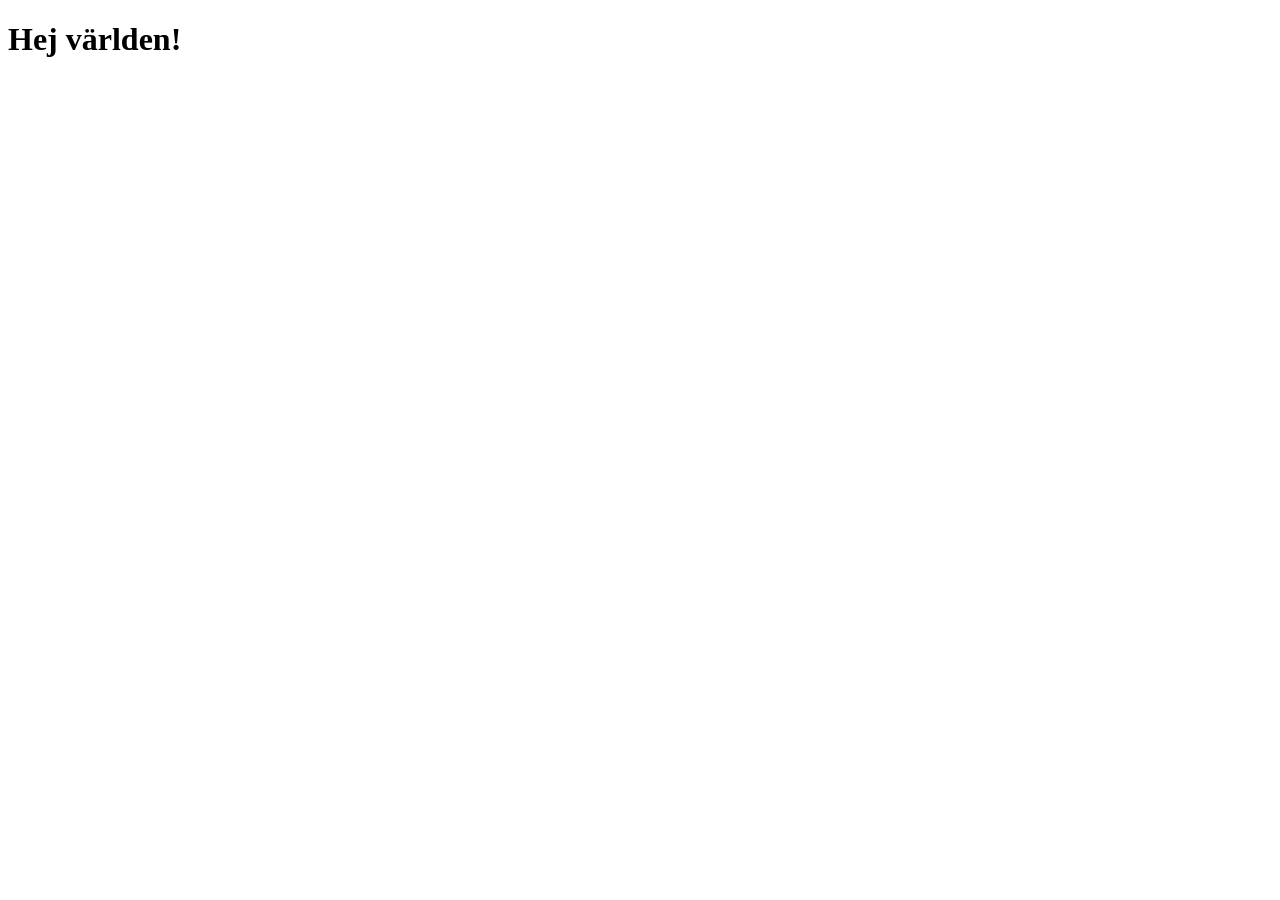
==== open.html @ e849f39d "alla grunder klara" ====
<!DOCTYPE html>
<html lang="sv">
    <head>
        <meta charset="UTF-8">
        <meta name="viewport" content="width=device-width, initial-scale=1.0">
        <title>webb</title>
        <link rel="stylesheet" href="open.css">
        <script src="open.js"></script>
    </head>
    <body>
        <h1>Hej världen!</h1>
    </body>

</html>
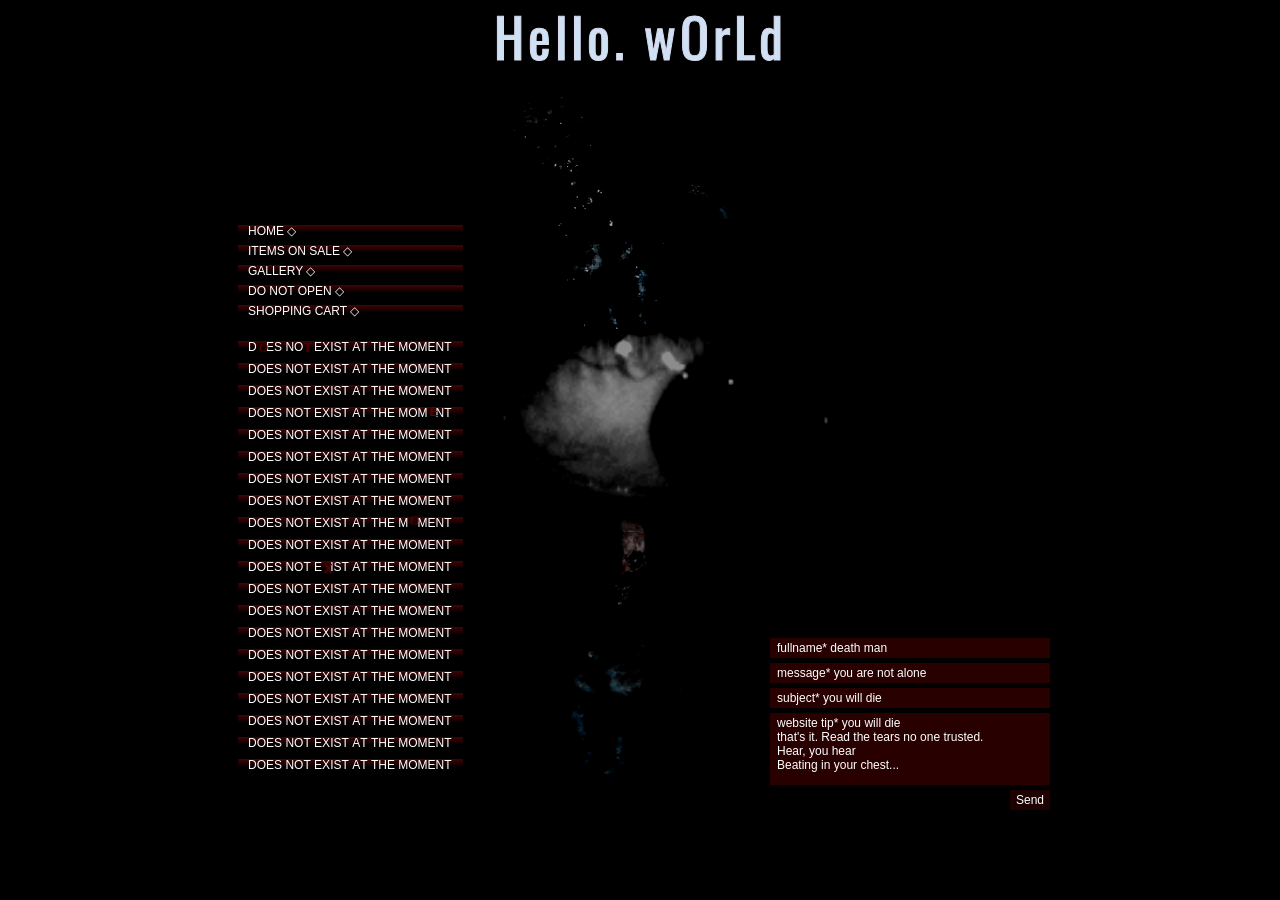
==== commit 7047d101: "open klart" ====
--- a/open.html
+++ b/open.html
@@ -1,14 +1,169 @@
+
 <!DOCTYPE html>
-<html lang="sv">
-    <head>
-        <meta charset="UTF-8">
-        <meta name="viewport" content="width=device-width, initial-scale=1.0">
-        <title>webb</title>
-        <link rel="stylesheet" href="open.css">
-        <script src="open.js"></script>
-    </head>
-    <body>
-        <h1>Hej världen!</h1>
-    </body>
+<html lang="en">
+<head>
+    <meta charset="UTF-8">
+    <meta name="viewport" content="width=device-width, initial-scale=1.0">
 
-</html>+    <title>Hello World</title>
+
+    <link rel="stylesheet" href="open.css">
+    <link rel="icon" type="image/png" href="ImagesMain/Horror6Mouse.jpg">
+
+    <link href="https://fonts.googleapis.com/css2?family=Oswald:wght@400;500;700&family=Great+Vibes&display=swap" rel="stylesheet">
+    <link href="https://fonts.googleapis.com/css2?family=Creepster&display=swap"  rel="stylesheet">
+    <script src="open.js" defer></script>
+</head>
+
+<body>
+
+    <div class="website">
+
+        <!-- Background -->
+        <div class="background"></div>
+
+        <!-- Main Title -->
+        <header class="header">
+            <h1>Hello. wOrLd</h1>
+        </header>
+
+        <!-- Left Navigation -->
+        <nav class="navigation">
+            <a href="#" id="homeButton">HOME ◇</a>
+            <a href="#">ITEMS ON SALE ◇</a>
+            <a href="#">GALLERY ◇</a>
+            <a href="#" id="doNotOpen">DO NOT OPEN ◇</a>
+            <a href="#">SHOPPING CART ◇</a>
+
+            <div class="repeated-links" id="repeatedLinks"></div>
+        </nav>
+
+        <!-- Floating Images -->
+        <main class="artwork">
+
+            <img
+                src="ImagesMain/Horror3.jpg"
+                class="photo photo-one"
+                alt="Dark artwork 1"
+            >
+
+            <img
+                src="ImagesMain/Horror4.jpg"
+                class="photo photo-two"
+                alt="Dark artwork 2"
+            >
+
+            <img
+                src="ImagesMain/Horror5.jpeg"
+                class="photo photo-three"
+                alt="Dark artwork 3"
+            >
+
+        </main>
+
+        <!-- Contact Form -->
+        <section class="contact">
+
+            <form id="contactForm">
+
+                <input
+                    type="text"
+                    id="fullnameInput"
+                    name="name"
+                    placeholder="fullname* death man"
+                    required
+                >
+
+                <input
+                    type="text"
+                    name="message"
+                    placeholder="message* you are not alone"
+                    required
+                >
+
+                <input
+                    type="text"
+                    name="subject"
+                    placeholder="subject* you will die"
+                    required
+                >
+
+                <textarea
+                    name="description"
+                    placeholder="website tip* you will die&#10;that's it. Read the tears no one trusted.&#10;Hear, you hear&#10;Beating in your chest..."
+                ></textarea>
+
+                <button type="submit">Send</button>
+
+            </form>
+
+        </section>
+
+    </div>
+
+    <!-- Background Music -->
+<audio id="backgroundMusic" loop preload="auto">
+    <source src="AudioMain/DarkAmbience.mp3" type="audio/mpeg">
+</audio>
+
+<audio id="homeSound" preload="auto">
+    <source src="AudioMain/Jumpscare.mp3" type="audio/mpeg">
+</audio>
+
+
+<!-- DO NOT OPEN SCREEN -->
+
+<div id="darkScreen" class="dark-screen"
+     role="dialog"
+     aria-modal="true"
+     aria-label="Hidden message"
+     aria-hidden="true">
+
+    <p id="darkMessage">Why did you leave me?</p>
+
+</div>
+
+<!-- HOME HORROR SCREEN -->
+
+<div id="homeScreen" class="home-screen"
+     role="dialog"
+     aria-modal="true"
+     aria-label="Home screen"
+     aria-hidden="true">
+
+    <img
+        id="homeImage"
+        src="ImagesMain/JobApplication.png"
+        alt="Dark figure"
+    >
+
+</div>
+
+
+<!-- DENNIS SECRET EVENT -->
+
+<div
+    id="dennisScreen"
+    class="dennis-screen"
+    role="dialog"
+    aria-modal="true"
+    aria-label="Secret event"
+    aria-hidden="true"
+>
+    <div class="dennis-background"></div>
+
+    <h1 id="dennisNumber">10</h1>
+</div>
+
+<!-- DENNIS SOUND -->
+
+<audio id="dennisSound" preload="auto">
+    <source
+        src="AudioMain/DennisSound.mp3"
+        type="audio/mpeg"
+    >
+</audio>
+
+
+</body>
+</html>
--- a/open.css
+++ b/open.css
@@ -0,0 +1,707 @@
+
+/* GENERAL */
+
+* {
+    margin: 0;
+    padding: 0;
+    box-sizing: border-box;
+}
+
+body {
+    background: #000;
+    color: #fff;
+    font-family: Arial, Helvetica, sans-serif;
+    overflow-x: hidden;
+}
+
+/* MAIN WEBSITE CONTAINER */
+
+.website {
+    position: relative;
+    width: 820px;
+    min-height: 810px;
+    margin: 0 auto;
+    overflow: hidden;
+}
+
+/* BACKGROUND IMAGE */
+
+.background {
+    position: absolute;
+    inset: 0;
+
+    background-image: url("ImagesMain/EyeDark.gif");
+    background-position: center;
+    background-size: cover;
+    background-repeat: no-repeat;
+
+    filter: grayscale(100%) contrast(170%) brightness(55%);
+
+    z-index: 0;
+}
+
+/* HEADER */
+
+.header {
+    position: absolute;
+    top: 4px;
+    left: 0;
+    width: 100%;
+    text-align: center;
+    z-index: 5;
+}
+
+.header h1 {
+    font-family: "Oswald", sans-serif;
+    font-size: 54px;
+    font-weight: 400;
+    letter-spacing: 4px;
+    line-height: 1.2;
+
+    color: #cee1f5;
+
+    -webkit-text-stroke: 1px #dad9ee;
+
+    text-shadow:
+        2px 2px 0 #000,
+        -2px -2px 0 #000,
+        3px 3px 2px #000;
+}
+
+/* LEFT NAVIGATION */
+
+/* LEFT NAVIGATION */
+
+.navigation {
+    position: absolute;
+    top: 225px;
+    left: 8px;
+    width: 225px;
+    z-index: 10;
+}
+
+.navigation a {
+    display: block;
+    width: 100%;
+    height: 16px;
+
+    padding: 0 10px;
+    margin-bottom: 4px;
+
+    background: linear-gradient(
+        to bottom,
+        #5a0b0b 0%,
+        #440303 0%,
+        transparent 50%,
+        transparent 100%
+    );
+
+    color: #fff;
+    font-family: Arial, sans-serif;
+    font-size: 12px;
+    line-height: 12px;
+
+    text-decoration: none;
+    white-space: nowrap;
+}
+
+/* REPEATED NAVIGATION */
+
+.repeated-links {
+    width: 100%;
+    margin-top: 20px;
+}
+
+.repeated-links a {
+    color: #fff;
+    margin-bottom: 6px;
+}
+
+/* INDIVIDUAL LETTERS */
+
+.glitch-letter {
+    display: inline-block;
+    position: relative;
+
+    color: inherit;
+
+    transition: none;
+    will-change: auto;
+}
+
+/* ACTIVE GLITCH */
+
+.glitch-letter.glitch-active {
+    position: relative;
+    z-index: 2;
+
+    filter: brightness(1.5);
+}
+
+/* OPTIONAL HOVER */
+
+.navigation a:hover {
+    color: #ff2222;
+}
+
+@media (prefers-reduced-motion: reduce) {
+    .glitch-letter {
+        transform: none !important;
+        text-shadow: none !important;
+    }
+}
+
+
+
+/* ARTWORK AREA */
+
+.artwork {
+    position: absolute;
+    inset: 0;
+    pointer-events: none;
+}
+
+.photo {
+    position: absolute;
+    display: block;
+
+    object-fit: cover;
+
+    filter: contrast(145%) brightness(80%);
+
+    box-shadow: 0 0 16px rgba(0,0,0,0.7);
+}
+
+/* UPPER IMAGE */
+
+.photo-one {
+    width: 350px;
+    height: 240px;
+
+    top: 95px;
+    left: 165px;
+
+    transform: rotate(-9deg);
+
+    z-index: 3;
+}
+
+/* MIDDLE IMAGE */
+
+.photo-two {
+    width: 500px;
+    height: 215px;
+
+    top: 320px;
+    left: 230px;
+
+    transform: rotate(2deg);
+
+    z-index: 2;
+}
+
+/* LOWER IMAGE */
+
+.photo-three {
+    width: 370px;
+    height: 270px;
+
+    top: 510px;
+    left: 210px;
+
+    transform: rotate(7deg);
+
+    z-index: 1;
+}
+
+/* CONTACT FORM */
+
+.contact {
+    position: absolute;
+
+    right: 0;
+    bottom: 0;
+
+    width: 280px;
+
+    z-index: 20;
+}
+
+.contact form {
+    display: flex;
+    flex-direction: column;
+    gap: 5px;
+}
+
+.contact input,
+.contact textarea {
+    width: 100%;
+    border: none;
+    border-radius: 0;
+
+    background: rgba(47, 1, 1, 0.88);
+    color: #fff;
+
+    font-family: Arial, sans-serif;
+    font-size: 12px;
+
+    padding: 3px 7px;
+
+    outline: none;
+}
+
+.contact input {
+    height: 20px;
+}
+
+.contact textarea {
+    height: 72px;
+    resize: none;
+}
+
+.contact input::placeholder,
+.contact textarea::placeholder {
+    color: #fff;
+    opacity: 1;
+}
+
+.contact input:focus,
+.contact textarea:focus {
+    background: #010101;
+}
+
+/* SEND BUTTON */
+
+.contact button {
+    align-self: flex-end;
+
+    background: #1e0202;
+    color: #fff;
+
+    border: none;
+
+    padding: 3px 6px;
+
+    font-size: 12px;
+    font-family: Arial, sans-serif;
+
+    cursor: pointer;
+}
+
+.contact button:hover {
+    background: #411717;
+}
+
+/* RESPONSIVE */
+
+@media (max-width: 820px) {
+    .website {
+        width: 100%;
+        min-height: 900px;
+    }
+
+    .header h1 {
+        font-size: clamp(26px, 6vw, 54px);
+    }
+
+    .navigation {
+        left: 10px;
+        top: 160px;
+        width: 200px;
+    }
+
+    .photo-one {
+        left: 22%;
+        width: 65%;
+    }
+
+    .photo-two {
+        left: 18%;
+        width: 78%;
+    }
+
+    .photo-three {
+        left: 20%;
+        width: 65%;
+    }
+
+    .signature {
+        right: 10px;
+        top: 290px;
+        font-size: 28px;
+    }
+
+    .contact {
+        width: min(280px, 65%);
+    }
+}
+
+
+/* WORD CORRUPTION */
+
+.glitch-word {
+    position: relative;
+    display: inline-block;
+    white-space: nowrap;
+}
+
+/* SCRAMBLED CHARACTERS */
+
+.corrupted-text {
+    position: absolute;
+    top: 0;
+    left: 0;
+
+    color: #260303;
+
+    font-family: monospace;
+    font-size: 12px;
+    line-height: 12px;
+    white-space: nowrap;
+
+    text-shadow:
+        1px 0 #3a0202,
+        -1px 0 #440000;
+
+    pointer-events: none;
+    z-index: 5;
+}
+
+/* ACTIVE CORRUPTION */
+
+.word-corrupted {
+    color: #370303;
+}
+
+/* GLITCH LETTER */
+
+.glitch-letter {
+    position: relative;
+    display: inline-block;
+    color: inherit;
+    transition: none;
+}
+
+.glitch-letter.glitch-active {
+    z-index: 2;
+    filter: brightness(1.5);
+}
+
+@media (prefers-reduced-motion: reduce) {
+    .corrupted-text {
+        display: none;
+    }
+}
+
+html,
+body,
+* {
+    cursor: url("ImagesMain/HorrorCursor.png") 0 0, auto !important;
+}
+
+
+/* DO NOT OPEN SCREEN */
+
+.dark-screen {
+    position: fixed;
+    inset: 0;
+
+    width: 100%;
+    height: 100%;
+
+    background: #000;
+
+    z-index: 9999;
+
+    display: flex;
+    align-items: center;
+    justify-content: center;
+
+    opacity: 0;
+    visibility: hidden;
+
+    transition:
+        opacity 3s ease-in-out,
+        visibility 0s linear 3s;
+}
+
+/* FADE TO BLACK */
+
+.dark-screen.active {
+    opacity: 1;
+    visibility: visible;
+
+    transition:
+        opacity 3s ease-in-out,
+        visibility 0s;
+}
+
+/* WHITE MESSAGE */
+
+#darkMessage {
+    color: #fff;
+
+    font-family: "Times New Roman", serif;
+    font-size: 26px;
+    font-weight: normal;
+    letter-spacing: 2px;
+
+    text-align: center;
+
+    opacity: 0;
+    filter: blur(6px);
+
+    transition:
+        opacity 5s ease-in-out,
+        filter 5s ease-in-out;
+}
+
+/* MESSAGE APPEARS */
+
+.dark-screen.show-message #darkMessage {
+    opacity: 1;
+    filter: blur(0);
+}
+
+/* MOBILE */
+
+@media (max-width: 600px) {
+    #darkMessage {
+        font-size: 20px;
+        padding: 0 20px;
+    }
+}
+
+@media (prefers-reduced-motion: reduce) {
+    .dark-screen,
+    #darkMessage {
+        transition-duration: 0.01ms;
+    }
+}
+
+
+
+/* HOME HORROR SCREEN */
+
+.home-screen {
+    position: fixed;
+    inset: 0;
+
+    width: 100%;
+    height: 100%;
+
+    background: #000;
+    z-index: 10000;
+
+    display: flex;
+    align-items: center;
+    justify-content: center;
+
+    visibility: hidden;
+    opacity: 0;
+}
+
+/* ACTIVE SCREEN */
+
+.home-screen.active {
+    visibility: visible;
+    opacity: 1;
+}
+
+/* WHITE FLASH */
+
+.home-screen.white-flash {
+    background: #fff;
+}
+
+/* HORROR IMAGE */
+
+#homeImage {
+    display: block;
+
+    max-width: 80vw;
+    max-height: 80vh;
+
+    width: auto;
+    height: auto;
+    object-fit: contain;
+
+    opacity: 0;
+    visibility: hidden;
+}
+
+/* SHOW HORROR IMAGE */
+
+.home-screen.show-image #homeImage {
+    opacity: 1;
+    visibility: visible;
+}
+
+
+/* ==========================================
+   DENNIS SECRET SCREEN
+========================================== */
+
+.dennis-screen {
+    position: fixed;
+    inset: 0;
+
+    width: 100%;
+    height: 100%;
+
+    background: #000;
+
+    z-index: 20000;
+
+    display: flex;
+    align-items: center;
+    justify-content: center;
+
+    visibility: hidden;
+    opacity: 0;
+
+    overflow: hidden;
+}
+
+/* ACTIVATE SECRET SCREEN */
+
+.dennis-screen.active {
+    visibility: visible;
+    opacity: 1;
+}
+
+
+/* DENNIS BACKGROUND */
+
+.dennis-background {
+    position: absolute;
+    inset: 0;
+
+    width: 100%;
+    height: 100%;
+
+    background-image: url("ImagesMain/DennisHorror.png");
+    background-position: center;
+    background-size: cover;
+    background-repeat: no-repeat;
+
+    filter: grayscale(100%) contrast(180%) brightness(35%);
+
+    opacity: 0;
+    visibility: hidden;
+
+    transition: none;
+    pointer-events: none;
+}
+
+/* SHOW ONLY WHEN MOUSE MOVES */
+
+.dennis-screen.active.mouse-moving .dennis-background {
+    opacity: 1;
+    visibility: visible;
+}
+
+/* DARK OVERLAY */
+
+.dennis-background::after {
+    content: "";
+
+    position: absolute;
+    inset: 0;
+
+    background: rgba(0, 0, 0, 0.4);
+}
+
+/* ==========================================
+   DENNIS NUMBER 10
+========================================== */
+
+#dennisNumber {
+    position: relative;
+    z-index: 2;
+
+    font-family: "Creepster", cursive;
+    font-size: clamp(120px, 28vw, 350px);
+    font-weight: 400;
+
+    color: #1d0707;
+
+    text-align: center;
+    line-height: 1;
+
+    opacity: 0;
+    visibility: hidden;
+
+    text-shadow:
+        3px 3px 0 #0b0202,
+        -3px -3px 0 #110808,
+        0 0 20px #1f0c0c,
+        0 0 60px #0a0808;
+
+    /* No animations */
+    transition: none;
+    animation: none;
+    transform: none;
+    filter: none;
+}
+
+/* NUMBER APPEARS INSTANTLY */
+
+.dennis-screen.show-number #dennisNumber {
+    opacity: 1;
+    visibility: visible;
+
+    transition: none;
+    animation: none;
+    transform: none;
+    filter: none;
+}
+
+/* BACKGROUND IMAGE */
+
+.dennis-background {
+    position: absolute;
+    inset: 0;
+
+    background-image: url("ImagesMain/DennisHorror.png");
+    background-position: center;
+    background-size: cover;
+    background-repeat: no-repeat;
+
+    filter:
+        grayscale(100%)
+        contrast(180%)
+        brightness(35%);
+
+    opacity: 1;
+    transition: none;
+}
+
+/* SECRET SCREEN */
+
+.dennis-screen {
+    position: fixed;
+    inset: 0;
+
+    width: 100%;
+    height: 100%;
+
+    background: #000;
+    z-index: 20000;
+
+    display: flex;
+    align-items: center;
+    justify-content: center;
+
+    visibility: hidden;
+    opacity: 0;
+
+    overflow: hidden;
+
+    transition: none;
+}
+
+.dennis-screen.active {
+    visibility: visible;
+    opacity: 1;
+}
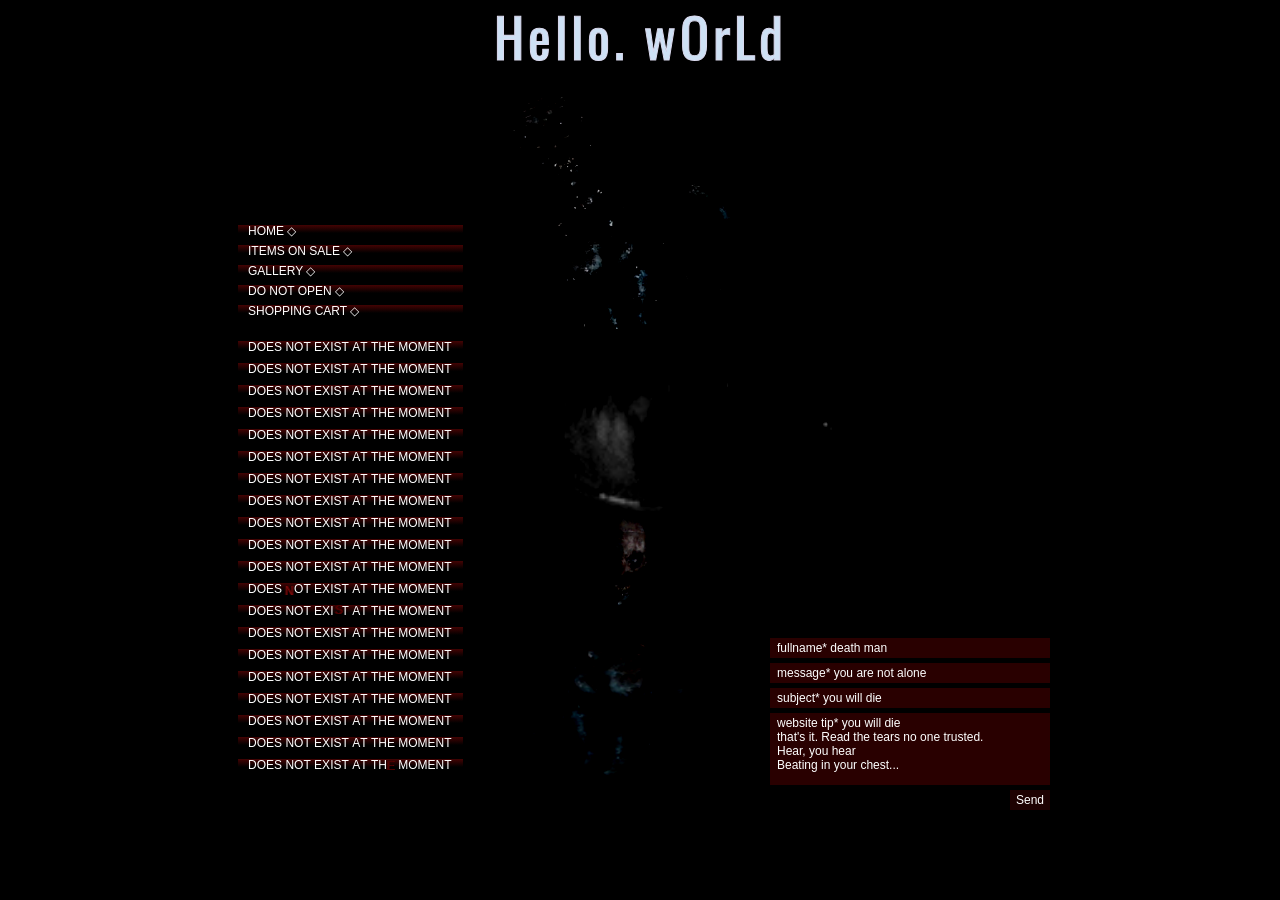
==== commit 8f0a7021: "Updated website" ====
--- a/open.html
+++ b/open.html
@@ -1,169 +1,2 @@
 
-<!DOCTYPE html>
-<html lang="en">
-<head>
-    <meta charset="UTF-8">
-    <meta name="viewport" content="width=device-width, initial-scale=1.0">
-
-    <title>Hello World</title>
-
-    <link rel="stylesheet" href="open.css">
-    <link rel="icon" type="image/png" href="ImagesMain/Horror6Mouse.jpg">
-
-    <link href="https://fonts.googleapis.com/css2?family=Oswald:wght@400;500;700&family=Great+Vibes&display=swap" rel="stylesheet">
-    <link href="https://fonts.googleapis.com/css2?family=Creepster&display=swap"  rel="stylesheet">
-    <script src="open.js" defer></script>
-</head>
-
-<body>
-
-    <div class="website">
-
-        <!-- Background -->
-        <div class="background"></div>
-
-        <!-- Main Title -->
-        <header class="header">
-            <h1>Hello. wOrLd</h1>
-        </header>
-
-        <!-- Left Navigation -->
-        <nav class="navigation">
-            <a href="#" id="homeButton">HOME ◇</a>
-            <a href="#">ITEMS ON SALE ◇</a>
-            <a href="#">GALLERY ◇</a>
-            <a href="#" id="doNotOpen">DO NOT OPEN ◇</a>
-            <a href="#">SHOPPING CART ◇</a>
-
-            <div class="repeated-links" id="repeatedLinks"></div>
-        </nav>
-
-        <!-- Floating Images -->
-        <main class="artwork">
-
-            <img
-                src="ImagesMain/Horror3.jpg"
-                class="photo photo-one"
-                alt="Dark artwork 1"
-            >
-
-            <img
-                src="ImagesMain/Horror4.jpg"
-                class="photo photo-two"
-                alt="Dark artwork 2"
-            >
-
-            <img
-                src="ImagesMain/Horror5.jpeg"
-                class="photo photo-three"
-                alt="Dark artwork 3"
-            >
-
-        </main>
-
-        <!-- Contact Form -->
-        <section class="contact">
-
-            <form id="contactForm">
-
-                <input
-                    type="text"
-                    id="fullnameInput"
-                    name="name"
-                    placeholder="fullname* death man"
-                    required
-                >
-
-                <input
-                    type="text"
-                    name="message"
-                    placeholder="message* you are not alone"
-                    required
-                >
-
-                <input
-                    type="text"
-                    name="subject"
-                    placeholder="subject* you will die"
-                    required
-                >
-
-                <textarea
-                    name="description"
-                    placeholder="website tip* you will die&#10;that's it. Read the tears no one trusted.&#10;Hear, you hear&#10;Beating in your chest..."
-                ></textarea>
-
-                <button type="submit">Send</button>
-
-            </form>
-
-        </section>
-
-    </div>
-
-    <!-- Background Music -->
-<audio id="backgroundMusic" loop preload="auto">
-    <source src="AudioMain/DarkAmbience.mp3" type="audio/mpeg">
-</audio>
-
-<audio id="homeSound" preload="auto">
-    <source src="AudioMain/Jumpscare.mp3" type="audio/mpeg">
-</audio>
-
-
-<!-- DO NOT OPEN SCREEN -->
-
-<div id="darkScreen" class="dark-screen"
-     role="dialog"
-     aria-modal="true"
-     aria-label="Hidden message"
-     aria-hidden="true">
-
-    <p id="darkMessage">Why did you leave me?</p>
-
-</div>
-
-<!-- HOME HORROR SCREEN -->
-
-<div id="homeScreen" class="home-screen"
-     role="dialog"
-     aria-modal="true"
-     aria-label="Home screen"
-     aria-hidden="true">
-
-    <img
-        id="homeImage"
-        src="ImagesMain/JobApplication.png"
-        alt="Dark figure"
-    >
-
-</div>
-
-
-<!-- DENNIS SECRET EVENT -->
-
-<div
-    id="dennisScreen"
-    class="dennis-screen"
-    role="dialog"
-    aria-modal="true"
-    aria-label="Secret event"
-    aria-hidden="true"
->
-    <div class="dennis-background"></div>
-
-    <h1 id="dennisNumber">10</h1>
-</div>
-
-<!-- DENNIS SOUND -->
-
-<audio id="dennisSound" preload="auto">
-    <source
-        src="AudioMain/DennisSound.mp3"
-        type="audio/mpeg"
-    >
-</audio>
-
-
-</body>
-</html>
+<!DOCTYPE html><html lang="en"><head><meta charset="UTF-8"><meta name="viewport" content="width=device-width,initial-scale=1"><title>Hello World</title><link rel="stylesheet" href="open.css"><link rel="icon" type="image/jpeg" href="ImagesMain/Horror6Mouse.jpg"><link href="https://fonts.googleapis.com/css2?family=Oswald:wght@400;500;700&family=Great+Vibes&display=swap" rel="stylesheet"><link href="https://fonts.googleapis.com/css2?family=Creepster&display=swap" rel="stylesheet"><script src="open.js" defer></script></head><body><div class="website"><div class="background"></div><header class="header"><h1>Hello. wOrLd</h1></header><nav class="navigation"><a href="#" id="homeButton">HOME ◇</a><a href="#">ITEMS ON SALE ◇</a><a href="#">GALLERY ◇</a><a href="#" id="doNotOpen">DO NOT OPEN ◇</a><a href="#">SHOPPING CART ◇</a><div class="repeated-links" id="repeatedLinks"></div></nav><main class="artwork"><img src="ImagesMain/Horror3.jpg" class="photo photo-one" alt="Dark artwork 1"><img src="ImagesMain/Horror4.jpg" class="photo photo-two" alt="Dark artwork 2"><img src="ImagesMain/Horror5.jpeg" class="photo photo-three" alt="Dark artwork 3"></main><section class="contact"><form id="contactForm"><input type="text" id="fullnameInput" name="name" placeholder="fullname* death man" required><input type="text" name="message" placeholder="message* you are not alone" required><input type="text" name="subject" placeholder="subject* you will die" required><textarea name="description" placeholder="website tip* you will die&#10;that's it. Read the tears no one trusted.&#10;Hear, you hear&#10;Beating in your chest..."></textarea><button type="submit">Send</button></form></section></div><audio id="backgroundMusic" loop preload="auto"><source src="AudioMain/DarkAmbience.mp3" type="audio/mpeg"></audio><audio id="homeSound" preload="auto"><source src="AudioMain/Jumpscare.mp3" type="audio/mpeg"></audio><div id="darkScreen" class="dark-screen" role="dialog" aria-modal="true" aria-label="Hidden message" aria-hidden="true"><p id="darkMessage">Why did you leave me?</p></div><div id="homeScreen" class="home-screen" role="dialog" aria-modal="true" aria-label="Home screen" aria-hidden="true"><img id="homeImage" src="ImagesMain/JobApplication.png" alt="Dark figure"></div><div id="dennisScreen" class="dennis-screen" role="dialog" aria-modal="true" aria-label="Secret event" aria-hidden="true"><div class="dennis-background"></div><h1 id="dennisNumber">10</h1></div><audio id="dennisSound" preload="auto"><source src="AudioMain/DennisSound.mp3" type="audio/mpeg"></audio></body></html>
--- a/open.css
+++ b/open.css
@@ -1,707 +1 @@
-
-/* GENERAL */
-
-* {
-    margin: 0;
-    padding: 0;
-    box-sizing: border-box;
-}
-
-body {
-    background: #000;
-    color: #fff;
-    font-family: Arial, Helvetica, sans-serif;
-    overflow-x: hidden;
-}
-
-/* MAIN WEBSITE CONTAINER */
-
-.website {
-    position: relative;
-    width: 820px;
-    min-height: 810px;
-    margin: 0 auto;
-    overflow: hidden;
-}
-
-/* BACKGROUND IMAGE */
-
-.background {
-    position: absolute;
-    inset: 0;
-
-    background-image: url("ImagesMain/EyeDark.gif");
-    background-position: center;
-    background-size: cover;
-    background-repeat: no-repeat;
-
-    filter: grayscale(100%) contrast(170%) brightness(55%);
-
-    z-index: 0;
-}
-
-/* HEADER */
-
-.header {
-    position: absolute;
-    top: 4px;
-    left: 0;
-    width: 100%;
-    text-align: center;
-    z-index: 5;
-}
-
-.header h1 {
-    font-family: "Oswald", sans-serif;
-    font-size: 54px;
-    font-weight: 400;
-    letter-spacing: 4px;
-    line-height: 1.2;
-
-    color: #cee1f5;
-
-    -webkit-text-stroke: 1px #dad9ee;
-
-    text-shadow:
-        2px 2px 0 #000,
-        -2px -2px 0 #000,
-        3px 3px 2px #000;
-}
-
-/* LEFT NAVIGATION */
-
-/* LEFT NAVIGATION */
-
-.navigation {
-    position: absolute;
-    top: 225px;
-    left: 8px;
-    width: 225px;
-    z-index: 10;
-}
-
-.navigation a {
-    display: block;
-    width: 100%;
-    height: 16px;
-
-    padding: 0 10px;
-    margin-bottom: 4px;
-
-    background: linear-gradient(
-        to bottom,
-        #5a0b0b 0%,
-        #440303 0%,
-        transparent 50%,
-        transparent 100%
-    );
-
-    color: #fff;
-    font-family: Arial, sans-serif;
-    font-size: 12px;
-    line-height: 12px;
-
-    text-decoration: none;
-    white-space: nowrap;
-}
-
-/* REPEATED NAVIGATION */
-
-.repeated-links {
-    width: 100%;
-    margin-top: 20px;
-}
-
-.repeated-links a {
-    color: #fff;
-    margin-bottom: 6px;
-}
-
-/* INDIVIDUAL LETTERS */
-
-.glitch-letter {
-    display: inline-block;
-    position: relative;
-
-    color: inherit;
-
-    transition: none;
-    will-change: auto;
-}
-
-/* ACTIVE GLITCH */
-
-.glitch-letter.glitch-active {
-    position: relative;
-    z-index: 2;
-
-    filter: brightness(1.5);
-}
-
-/* OPTIONAL HOVER */
-
-.navigation a:hover {
-    color: #ff2222;
-}
-
-@media (prefers-reduced-motion: reduce) {
-    .glitch-letter {
-        transform: none !important;
-        text-shadow: none !important;
-    }
-}
-
-
-
-/* ARTWORK AREA */
-
-.artwork {
-    position: absolute;
-    inset: 0;
-    pointer-events: none;
-}
-
-.photo {
-    position: absolute;
-    display: block;
-
-    object-fit: cover;
-
-    filter: contrast(145%) brightness(80%);
-
-    box-shadow: 0 0 16px rgba(0,0,0,0.7);
-}
-
-/* UPPER IMAGE */
-
-.photo-one {
-    width: 350px;
-    height: 240px;
-
-    top: 95px;
-    left: 165px;
-
-    transform: rotate(-9deg);
-
-    z-index: 3;
-}
-
-/* MIDDLE IMAGE */
-
-.photo-two {
-    width: 500px;
-    height: 215px;
-
-    top: 320px;
-    left: 230px;
-
-    transform: rotate(2deg);
-
-    z-index: 2;
-}
-
-/* LOWER IMAGE */
-
-.photo-three {
-    width: 370px;
-    height: 270px;
-
-    top: 510px;
-    left: 210px;
-
-    transform: rotate(7deg);
-
-    z-index: 1;
-}
-
-/* CONTACT FORM */
-
-.contact {
-    position: absolute;
-
-    right: 0;
-    bottom: 0;
-
-    width: 280px;
-
-    z-index: 20;
-}
-
-.contact form {
-    display: flex;
-    flex-direction: column;
-    gap: 5px;
-}
-
-.contact input,
-.contact textarea {
-    width: 100%;
-    border: none;
-    border-radius: 0;
-
-    background: rgba(47, 1, 1, 0.88);
-    color: #fff;
-
-    font-family: Arial, sans-serif;
-    font-size: 12px;
-
-    padding: 3px 7px;
-
-    outline: none;
-}
-
-.contact input {
-    height: 20px;
-}
-
-.contact textarea {
-    height: 72px;
-    resize: none;
-}
-
-.contact input::placeholder,
-.contact textarea::placeholder {
-    color: #fff;
-    opacity: 1;
-}
-
-.contact input:focus,
-.contact textarea:focus {
-    background: #010101;
-}
-
-/* SEND BUTTON */
-
-.contact button {
-    align-self: flex-end;
-
-    background: #1e0202;
-    color: #fff;
-
-    border: none;
-
-    padding: 3px 6px;
-
-    font-size: 12px;
-    font-family: Arial, sans-serif;
-
-    cursor: pointer;
-}
-
-.contact button:hover {
-    background: #411717;
-}
-
-/* RESPONSIVE */
-
-@media (max-width: 820px) {
-    .website {
-        width: 100%;
-        min-height: 900px;
-    }
-
-    .header h1 {
-        font-size: clamp(26px, 6vw, 54px);
-    }
-
-    .navigation {
-        left: 10px;
-        top: 160px;
-        width: 200px;
-    }
-
-    .photo-one {
-        left: 22%;
-        width: 65%;
-    }
-
-    .photo-two {
-        left: 18%;
-        width: 78%;
-    }
-
-    .photo-three {
-        left: 20%;
-        width: 65%;
-    }
-
-    .signature {
-        right: 10px;
-        top: 290px;
-        font-size: 28px;
-    }
-
-    .contact {
-        width: min(280px, 65%);
-    }
-}
-
-
-/* WORD CORRUPTION */
-
-.glitch-word {
-    position: relative;
-    display: inline-block;
-    white-space: nowrap;
-}
-
-/* SCRAMBLED CHARACTERS */
-
-.corrupted-text {
-    position: absolute;
-    top: 0;
-    left: 0;
-
-    color: #260303;
-
-    font-family: monospace;
-    font-size: 12px;
-    line-height: 12px;
-    white-space: nowrap;
-
-    text-shadow:
-        1px 0 #3a0202,
-        -1px 0 #440000;
-
-    pointer-events: none;
-    z-index: 5;
-}
-
-/* ACTIVE CORRUPTION */
-
-.word-corrupted {
-    color: #370303;
-}
-
-/* GLITCH LETTER */
-
-.glitch-letter {
-    position: relative;
-    display: inline-block;
-    color: inherit;
-    transition: none;
-}
-
-.glitch-letter.glitch-active {
-    z-index: 2;
-    filter: brightness(1.5);
-}
-
-@media (prefers-reduced-motion: reduce) {
-    .corrupted-text {
-        display: none;
-    }
-}
-
-html,
-body,
-* {
-    cursor: url("ImagesMain/HorrorCursor.png") 0 0, auto !important;
-}
-
-
-/* DO NOT OPEN SCREEN */
-
-.dark-screen {
-    position: fixed;
-    inset: 0;
-
-    width: 100%;
-    height: 100%;
-
-    background: #000;
-
-    z-index: 9999;
-
-    display: flex;
-    align-items: center;
-    justify-content: center;
-
-    opacity: 0;
-    visibility: hidden;
-
-    transition:
-        opacity 3s ease-in-out,
-        visibility 0s linear 3s;
-}
-
-/* FADE TO BLACK */
-
-.dark-screen.active {
-    opacity: 1;
-    visibility: visible;
-
-    transition:
-        opacity 3s ease-in-out,
-        visibility 0s;
-}
-
-/* WHITE MESSAGE */
-
-#darkMessage {
-    color: #fff;
-
-    font-family: "Times New Roman", serif;
-    font-size: 26px;
-    font-weight: normal;
-    letter-spacing: 2px;
-
-    text-align: center;
-
-    opacity: 0;
-    filter: blur(6px);
-
-    transition:
-        opacity 5s ease-in-out,
-        filter 5s ease-in-out;
-}
-
-/* MESSAGE APPEARS */
-
-.dark-screen.show-message #darkMessage {
-    opacity: 1;
-    filter: blur(0);
-}
-
-/* MOBILE */
-
-@media (max-width: 600px) {
-    #darkMessage {
-        font-size: 20px;
-        padding: 0 20px;
-    }
-}
-
-@media (prefers-reduced-motion: reduce) {
-    .dark-screen,
-    #darkMessage {
-        transition-duration: 0.01ms;
-    }
-}
-
-
-
-/* HOME HORROR SCREEN */
-
-.home-screen {
-    position: fixed;
-    inset: 0;
-
-    width: 100%;
-    height: 100%;
-
-    background: #000;
-    z-index: 10000;
-
-    display: flex;
-    align-items: center;
-    justify-content: center;
-
-    visibility: hidden;
-    opacity: 0;
-}
-
-/* ACTIVE SCREEN */
-
-.home-screen.active {
-    visibility: visible;
-    opacity: 1;
-}
-
-/* WHITE FLASH */
-
-.home-screen.white-flash {
-    background: #fff;
-}
-
-/* HORROR IMAGE */
-
-#homeImage {
-    display: block;
-
-    max-width: 80vw;
-    max-height: 80vh;
-
-    width: auto;
-    height: auto;
-    object-fit: contain;
-
-    opacity: 0;
-    visibility: hidden;
-}
-
-/* SHOW HORROR IMAGE */
-
-.home-screen.show-image #homeImage {
-    opacity: 1;
-    visibility: visible;
-}
-
-
-/* ==========================================
-   DENNIS SECRET SCREEN
-========================================== */
-
-.dennis-screen {
-    position: fixed;
-    inset: 0;
-
-    width: 100%;
-    height: 100%;
-
-    background: #000;
-
-    z-index: 20000;
-
-    display: flex;
-    align-items: center;
-    justify-content: center;
-
-    visibility: hidden;
-    opacity: 0;
-
-    overflow: hidden;
-}
-
-/* ACTIVATE SECRET SCREEN */
-
-.dennis-screen.active {
-    visibility: visible;
-    opacity: 1;
-}
-
-
-/* DENNIS BACKGROUND */
-
-.dennis-background {
-    position: absolute;
-    inset: 0;
-
-    width: 100%;
-    height: 100%;
-
-    background-image: url("ImagesMain/DennisHorror.png");
-    background-position: center;
-    background-size: cover;
-    background-repeat: no-repeat;
-
-    filter: grayscale(100%) contrast(180%) brightness(35%);
-
-    opacity: 0;
-    visibility: hidden;
-
-    transition: none;
-    pointer-events: none;
-}
-
-/* SHOW ONLY WHEN MOUSE MOVES */
-
-.dennis-screen.active.mouse-moving .dennis-background {
-    opacity: 1;
-    visibility: visible;
-}
-
-/* DARK OVERLAY */
-
-.dennis-background::after {
-    content: "";
-
-    position: absolute;
-    inset: 0;
-
-    background: rgba(0, 0, 0, 0.4);
-}
-
-/* ==========================================
-   DENNIS NUMBER 10
-========================================== */
-
-#dennisNumber {
-    position: relative;
-    z-index: 2;
-
-    font-family: "Creepster", cursive;
-    font-size: clamp(120px, 28vw, 350px);
-    font-weight: 400;
-
-    color: #1d0707;
-
-    text-align: center;
-    line-height: 1;
-
-    opacity: 0;
-    visibility: hidden;
-
-    text-shadow:
-        3px 3px 0 #0b0202,
-        -3px -3px 0 #110808,
-        0 0 20px #1f0c0c,
-        0 0 60px #0a0808;
-
-    /* No animations */
-    transition: none;
-    animation: none;
-    transform: none;
-    filter: none;
-}
-
-/* NUMBER APPEARS INSTANTLY */
-
-.dennis-screen.show-number #dennisNumber {
-    opacity: 1;
-    visibility: visible;
-
-    transition: none;
-    animation: none;
-    transform: none;
-    filter: none;
-}
-
-/* BACKGROUND IMAGE */
-
-.dennis-background {
-    position: absolute;
-    inset: 0;
-
-    background-image: url("ImagesMain/DennisHorror.png");
-    background-position: center;
-    background-size: cover;
-    background-repeat: no-repeat;
-
-    filter:
-        grayscale(100%)
-        contrast(180%)
-        brightness(35%);
-
-    opacity: 1;
-    transition: none;
-}
-
-/* SECRET SCREEN */
-
-.dennis-screen {
-    position: fixed;
-    inset: 0;
-
-    width: 100%;
-    height: 100%;
-
-    background: #000;
-    z-index: 20000;
-
-    display: flex;
-    align-items: center;
-    justify-content: center;
-
-    visibility: hidden;
-    opacity: 0;
-
-    overflow: hidden;
-
-    transition: none;
-}
-
-.dennis-screen.active {
-    visibility: visible;
-    opacity: 1;
-}+*{margin:0;padding:0;box-sizing:border-box} body{background:#000;color:#fff;font-family:Arial,Helvetica,sans-serif;overflow-x:hidden} .website{position:relative;width:820px;min-height:810px;margin:0 auto;overflow:hidden} .background{position:absolute;inset:0;background-image:url("ImagesMain/EyeDark.gif");background-position:center;background-size:cover;background-repeat:no-repeat;filter:grayscale(100%) contrast(170%) brightness(55%);z-index:0} .header{position:absolute;top:4px;left:0;width:100%;text-align:center;z-index:5} .header h1{font-family:"Oswald",sans-serif;font-size:54px;font-weight:400;letter-spacing:4px;line-height:1.2;color:#cee1f5;-webkit-text-stroke:1px #dad9ee;text-shadow:2px 2px 0 #000,-2px -2px 0 #000,3px 3px 2px #000} .navigation{position:absolute;top:225px;left:8px;width:225px;z-index:10} .navigation a{display:block;width:100%;height:16px;padding:0 10px;margin-bottom:4px;background:linear-gradient(to bottom,#5a0b0b 0%,#440303 0%,transparent 50%,transparent 100%);color:#fff;font-family:Arial,sans-serif;font-size:12px;line-height:12px;text-decoration:none;white-space:nowrap} .repeated-links{width:100%;margin-top:20px} .repeated-links a{color:#fff;margin-bottom:6px} .glitch-letter{display:inline-block;position:relative;color:inherit;transition:none;will-change:auto} .glitch-letter.glitch-active{position:relative;z-index:2;filter:brightness(1.5)} .navigation a:hover{color:#ff2222} @media (prefers-reduced-motion:reduce){.glitch-letter{transform:none !important;text-shadow:none !important}} .artwork{position:absolute;inset:0;pointer-events:none} .photo{position:absolute;display:block;object-fit:cover;filter:contrast(145%) brightness(80%);box-shadow:0 0 16px rgba(0,0,0,0.7)} .photo-one{width:350px;height:240px;top:95px;left:165px;transform:rotate(-9deg);z-index:3} .photo-two{width:500px;height:215px;top:320px;left:230px;transform:rotate(2deg);z-index:2} .photo-three{width:370px;height:270px;top:510px;left:210px;transform:rotate(7deg);z-index:1} .contact{position:absolute;right:0;bottom:0;width:280px;z-index:20} .contact form{display:flex;flex-direction:column;gap:5px} .contact input,.contact textarea{width:100%;border:none;border-radius:0;background:rgba(47,1,1,0.88);color:#fff;font-family:Arial,sans-serif;font-size:12px;padding:3px 7px;outline:none} .contact input{height:20px} .contact textarea{height:72px;resize:none} .contact input::placeholder,.contact textarea::placeholder{color:#fff;opacity:1} .contact input:focus,.contact textarea:focus{background:#010101} .contact button{align-self:flex-end;background:#1e0202;color:#fff;border:none;padding:3px 6px;font-size:12px;font-family:Arial,sans-serif;cursor:pointer} .contact button:hover{background:#411717} @media (max-width:820px){.website{width:100%;min-height:900px} .header h1{font-size:clamp(26px,6vw,54px)} .navigation{left:10px;top:160px;width:200px} .photo-one{left:22%;width:65%} .photo-two{left:18%;width:78%} .photo-three{left:20%;width:65%} .signature{right:10px;top:290px;font-size:28px} .contact{width:min(280px,65%)}} .glitch-word{position:relative;display:inline-block;white-space:nowrap} .corrupted-text{position:absolute;top:0;left:0;color:#260303;font-family:monospace;font-size:12px;line-height:12px;white-space:nowrap;text-shadow:1px 0 #3a0202,-1px 0 #440000;pointer-events:none;z-index:5} .word-corrupted{color:#370303} .glitch-letter{position:relative;display:inline-block;color:inherit;transition:none} .glitch-letter.glitch-active{z-index:2;filter:brightness(1.5)} @media (prefers-reduced-motion:reduce){.corrupted-text{display:none}} html,body,*{cursor:url("ImagesMain/HorrorCursor.png") 0 0,auto !important} .dark-screen{position:fixed;inset:0;width:100%;height:100%;background:#000;z-index:9999;display:flex;align-items:center;justify-content:center;opacity:0;visibility:hidden;transition:opacity 3s ease-in-out,visibility 0s linear 3s} .dark-screen.active{opacity:1;visibility:visible;transition:opacity 3s ease-in-out,visibility 0s} #darkMessage{color:#fff;font-family:"Times New Roman",serif;font-size:26px;font-weight:normal;letter-spacing:2px;text-align:center;opacity:0;filter:blur(6px);transition:opacity 5s ease-in-out,filter 5s ease-in-out} .dark-screen.show-message #darkMessage{opacity:1;filter:blur(0)} @media (max-width:600px){#darkMessage{font-size:20px;padding:0 20px}} @media (prefers-reduced-motion:reduce){.dark-screen,#darkMessage{transition-duration:0.01ms}} .home-screen{position:fixed;inset:0;width:100%;height:100%;background:#000;z-index:10000;display:flex;align-items:center;justify-content:center;visibility:hidden;opacity:0} .home-screen.active{visibility:visible;opacity:1} .home-screen.white-flash{background:#fff} #homeImage{display:block;max-width:80vw;max-height:80vh;width:auto;height:auto;object-fit:contain;opacity:0;visibility:hidden} .home-screen.show-image #homeImage{opacity:1;visibility:visible} .dennis-screen{position:fixed;inset:0;width:100%;height:100%;background:#000;z-index:20000;display:flex;align-items:center;justify-content:center;visibility:hidden;opacity:0;overflow:hidden} .dennis-screen.active{visibility:visible;opacity:1} .dennis-background{position:absolute;inset:0;width:100%;height:100%;background-image:url("ImagesMain/DennisHorror.png");background-position:center;background-size:cover;background-repeat:no-repeat;filter:grayscale(100%) contrast(180%) brightness(35%);opacity:0;visibility:hidden;transition:none;pointer-events:none} .dennis-screen.active.mouse-moving .dennis-background{opacity:1;visibility:visible} .dennis-background::after{content:"";position:absolute;inset:0;background:rgba(0,0,0,0.4)} #dennisNumber{position:relative;z-index:2;font-family:"Creepster",cursive;font-size:clamp(120px,28vw,350px);font-weight:400;color:#1d0707;text-align:center;line-height:1;opacity:0;visibility:hidden;text-shadow:3px 3px 0 #0b0202,-3px -3px 0 #110808,0 0 20px #1f0c0c,0 0 60px #0a0808;transition:none;animation:none;transform:none;filter:none} .dennis-screen.show-number #dennisNumber{opacity:1;visibility:visible;transition:none;animation:none;transform:none;filter:none}
